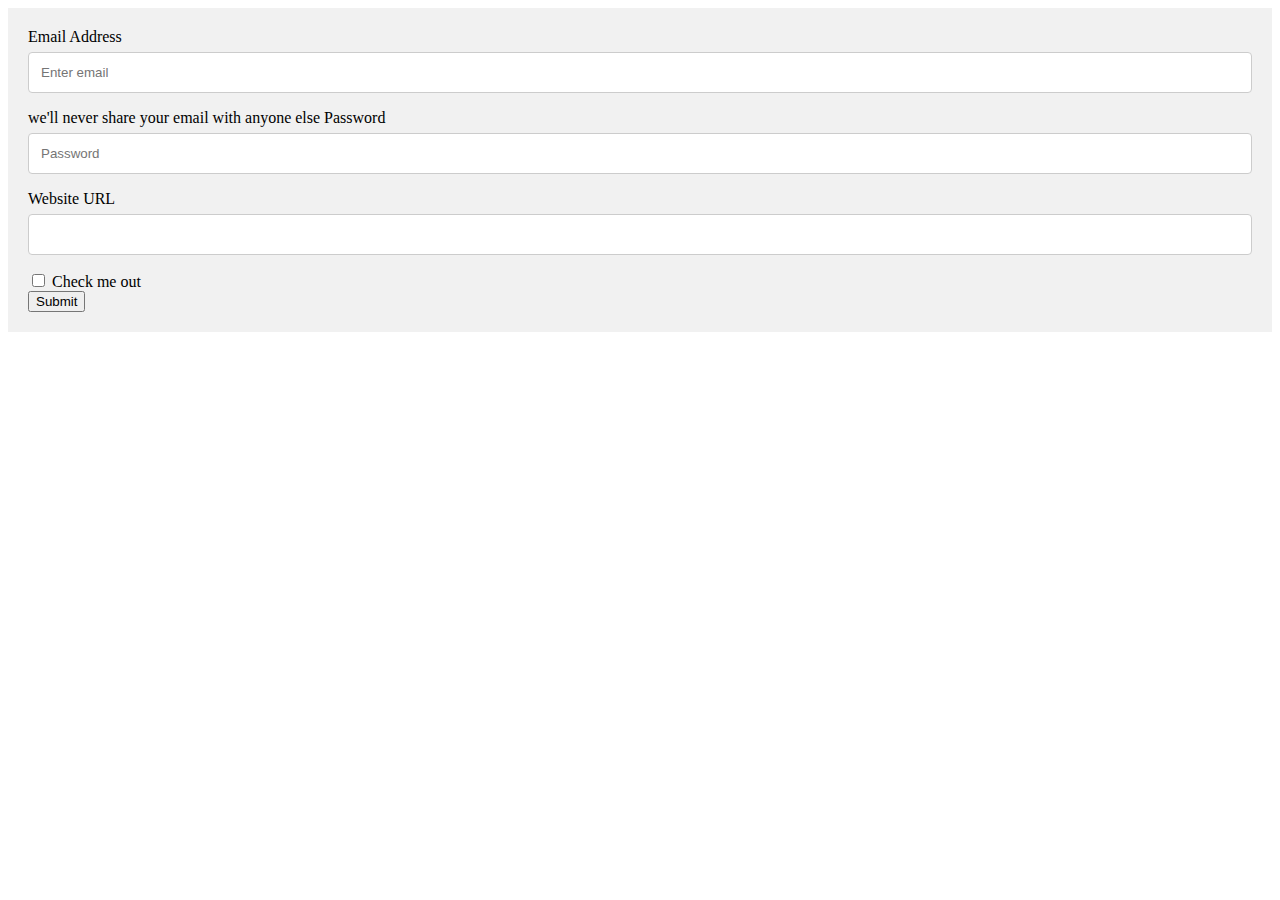
==== wap/index.html @ 7be0751a "jhjpush" ====
<!DOCTYPE html>
<html lang="en">
<head>
    <meta charset="UTF-8">
    <meta http-equiv="X-UA-Compatible" content="IE=edge">
    <meta name="viewport" content="width=device-width, initial-scale=1.0">
    <title>Document</title>
    <link rel="stylesheet" href="form1.css">
</head>
<body>
    <div class="container">
    <form action="">
        <label >Email Address</label>
        <input class="input"  type="email" placeholder="Enter email">
        <label >we'll never share your email with anyone else</label>
        <label >Password</label>
        <input class="input"  type="password" name="password" placeholder="Password" pattern="(?=.*\d)(?=.*[a-z])(?=.*[A-Z]).{10,}">
        <label >Website URL</label>
        <input class="input" type="URL" pattern="https?://.+">
        <input type="checkbox" name="checkbox"> <span>Check me out</span> 
        <br>
        <button>Submit</button>
    </form>
</div>
</body>
</html>
---- wap/form1.css ----
/* Style all input fields */
.input {
width: 100%;
padding: 12px;
border: 1px solid #ccc;
border-radius: 4px;
box-sizing: border-box;
margin-top: 6px;
margin-bottom: 16px;
}/* Style the submit button */
input[type=submit] {
background-color: #04AA6D;
color: white;
}/* Style the container for inputs */
.container {
background-color: #f1f1f1;
padding: 20px;
}

nav{padding-left: 0px;background-color: #3D99CE;text-align: left;
    width: 100%;
}
.page{
    float: right;
}
li{display:inline-block;
    padding-left: 40px;;

}


.inline{
    
    list-style: none;
    padding: 10px 20px;
}
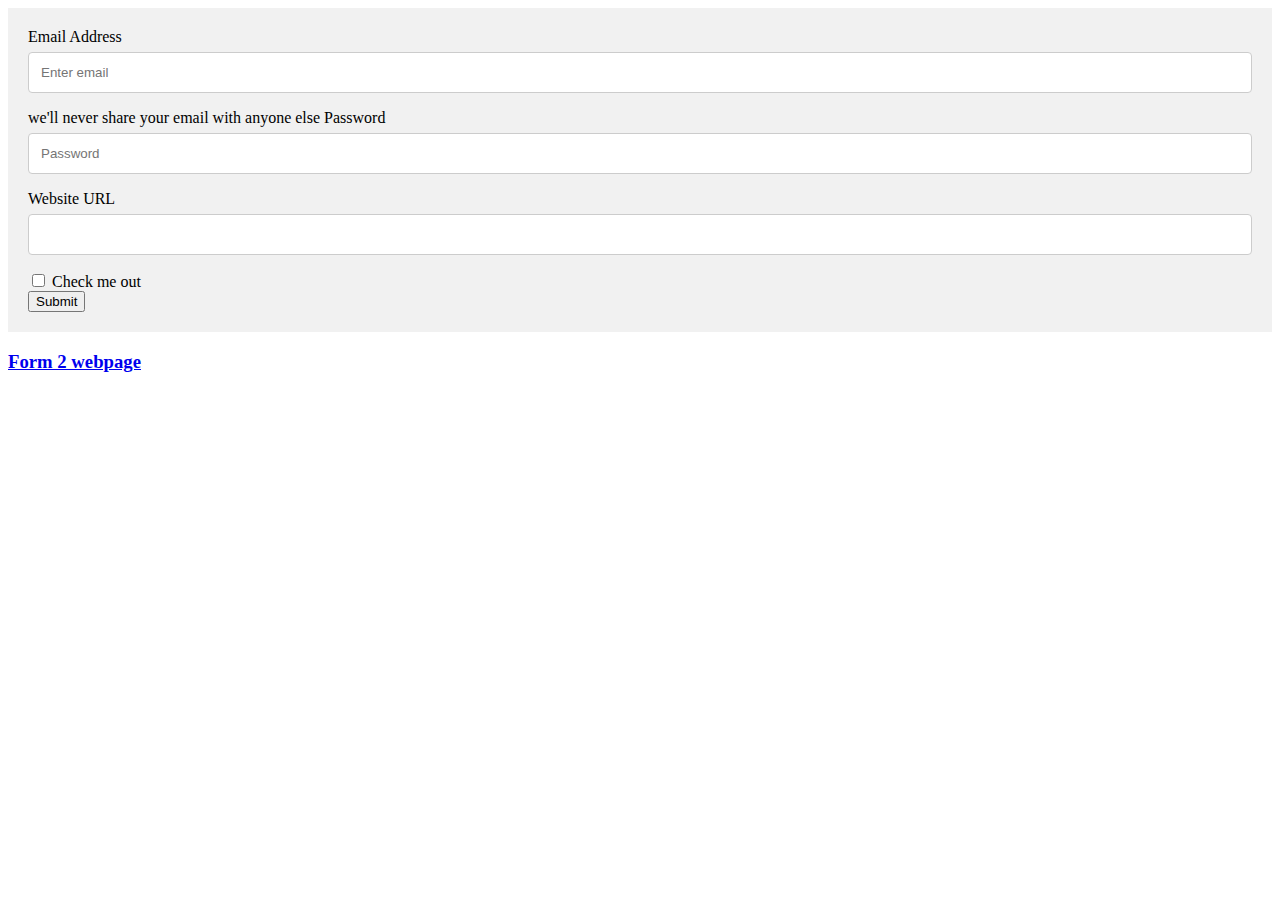
==== commit a21f3bc7: "Update index.html" ====
--- a/wap/index.html
+++ b/wap/index.html
@@ -22,5 +22,8 @@
         <button>Submit</button>
     </form>
 </div>
+<h3>
+    <a href="form2.html">Form 2 webpage</a>
+</h3>
 </body>
 </html>